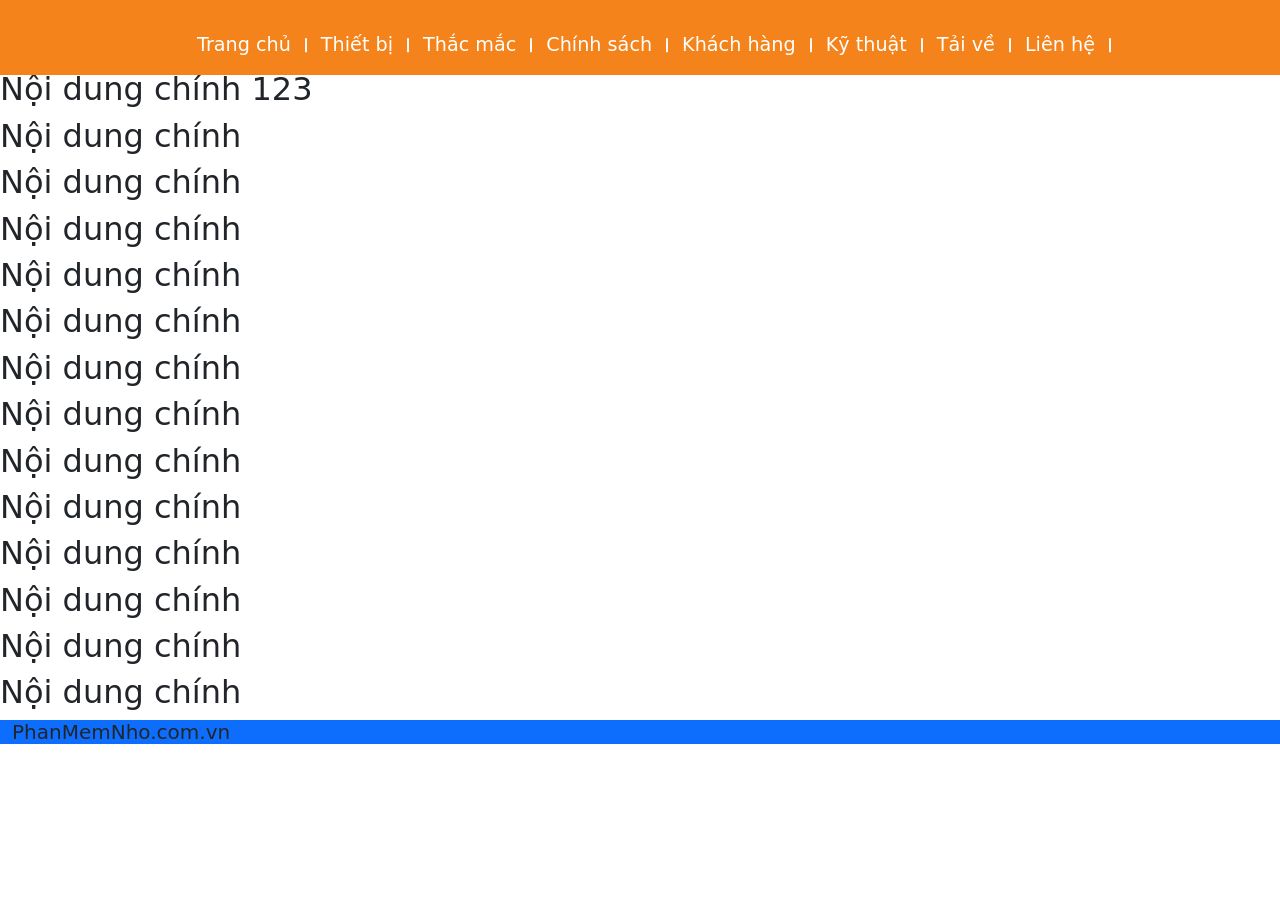
==== index.html @ 9fba3ecf "08072026" ====
<!doctype html>
<html lang="vi">
  <head>
    <meta charset="UTF-8" />
    <meta name="viewport" content="width=device-width, initial-scale=1.0" />
    <link
      href="https://cdn.jsdelivr.net/npm/bootstrap@5.3.8/dist/css/bootstrap.min.css"
      rel="stylesheet"
      integrity="sha384-sRIl4kxILFvY47J16cr9ZwB07vP4J8+LH7qKQnuqkuIAvNWLzeN8tE5YBujZqJLB"
      crossorigin="anonymous"
    />

    <link rel="stylesheet" href="./mystyles.css" />
    <title>Hoc lap trinh web</title>
  </head>

  <body>
    <!-- Phần đầu của trang web -->

    <nav class="navbar navbar-expand-md navbar-dark bg-nav fixed-top">
      <div class="container-fluid">
        <a class="navbar-brand" href="#"></a>
        <button
          class="navbar-toggler"
          type="button"
          data-bs-toggle="collapse"
          data-bs-target="#navbarNav"
          aria-controls="navbarNav"
          aria-expanded="false"
          aria-label="Toggle navigation"
        >
          <span class="navbar-toggler-icon"></span>
        </button>

        <div
          class="collapse navbar-collapse justify-content-center mt-3"
          id="navbarNav"
        >
          <ul class="navbar-nav">
            <li class="nav-item">
              <a
                href="#"
                class="btn btn-custom-nav txt-nav-custom rounded-0 btn-border-end-short"
                role="button"
                >Trang chủ</a
              >
            </li>
            <li class="nav-item">
              <a
                href="#"
                class="btn btn-custom-nav txt-nav-custom rounded-0 btn-border-end-short"
                role="button"
                >Thiết bị</a
              >
            </li>
            <li class="nav-item">
              <a
                href="#"
                class="btn btn-custom-nav txt-nav-custom rounded-0 btn-border-end-short"
                role="button"
                >Thắc mắc</a
              >
            </li>
            <li class="nav-item">
              <a
                href="#"
                class="btn btn-custom-nav txt-nav-custom rounded-0 btn-border-end-short"
                role="button"
                >Chính sách</a
              >
            </li>
            <li class="nav-item">
              <a
                href="#"
                class="btn btn-custom-nav txt-nav-custom rounded-0 btn-border-end-short"
                role="button"
                >Khách hàng</a
              >
            </li>
            <li class="nav-item">
              <a
                href="#"
                class="btn btn-custom-nav txt-nav-custom rounded-0 btn-border-end-short"
                role="button"
                >Kỹ thuật</a
              >
            </li>
            <li class="nav-item">
              <a
                href="http://rgb.com.vn/flutterApp/appSD_1.0.25.apk"
                class="btn btn-custom-nav txt-nav-custom rounded-0 btn-border-end-short"
                role="button"
                >Tải về</a
              >
            </li>
            <li class="nav-item">
              <a
                href="#"
                class="btn btn-custom-nav txt-nav-custom rounded-0 btn-border-end-short"
                role="button"
                >Liên hệ</a
              >
            </li>
          </ul>
        </div>
      </div>
    </nav>

    <!-- Phần Nội dung chính  -->
    <div class="row-12">
      <main class="col">
        <h2 class="pt-4">Nội dung chính</h2>
        <h2>Nội dung chính 123</h2>
        <h2>Nội dung chính</h2>
        <h2>Nội dung chính</h2>
        <h2>Nội dung chính</h2>
        <h2>Nội dung chính</h2>
        <h2>Nội dung chính</h2>

        <h2>Nội dung chính</h2>
        <h2>Nội dung chính</h2>
        <h2>Nội dung chính</h2>
        <h2>Nội dung chính</h2>

        <h2>Nội dung chính</h2>
        <h2>Nội dung chính</h2>
        <h2>Nội dung chính</h2>

        <h2>Nội dung chính</h2>
      </main>
    </div>

    <!-- Phần Footer -->
    <footer class="row-12">
      <div class="container-fluid bg-primary justify-content-center">
        <h5>PhanMemNho.com.vn</h5>
      </div>
    </footer>

    <script
      src="https://cdn.jsdelivr.net/npm/bootstrap@5.3.8/dist/js/bootstrap.bundle.min.js"
      integrity="sha384-FKyoEForCGlyvwx9Hj09JcYn3nv7wiPVlz7YYwJrWVcXK/BmnVDxM+D2scQbITxI"
      crossorigin="anonymous"
    ></script>
  </body>
</html>
---- mystyles.css ----
.btn-custom-nav:hover {
  background-color: white;
  color: blue;
}

.txt-nav-custom {
  font-size: larger;
  color: white;
}

.btn-border-end-short {
  position: relative;
  padding-right: 1rem;
}

.btn-border-end-short::after {
  content: "";
  position: absolute;
  right: 0;
  top: 50%;
  transform: translateY(-50%);
  height: 33.33%;
  border-right: 2px solid #faf8f8;
}

.bg-nav {
  background-color: #f4831b;
}
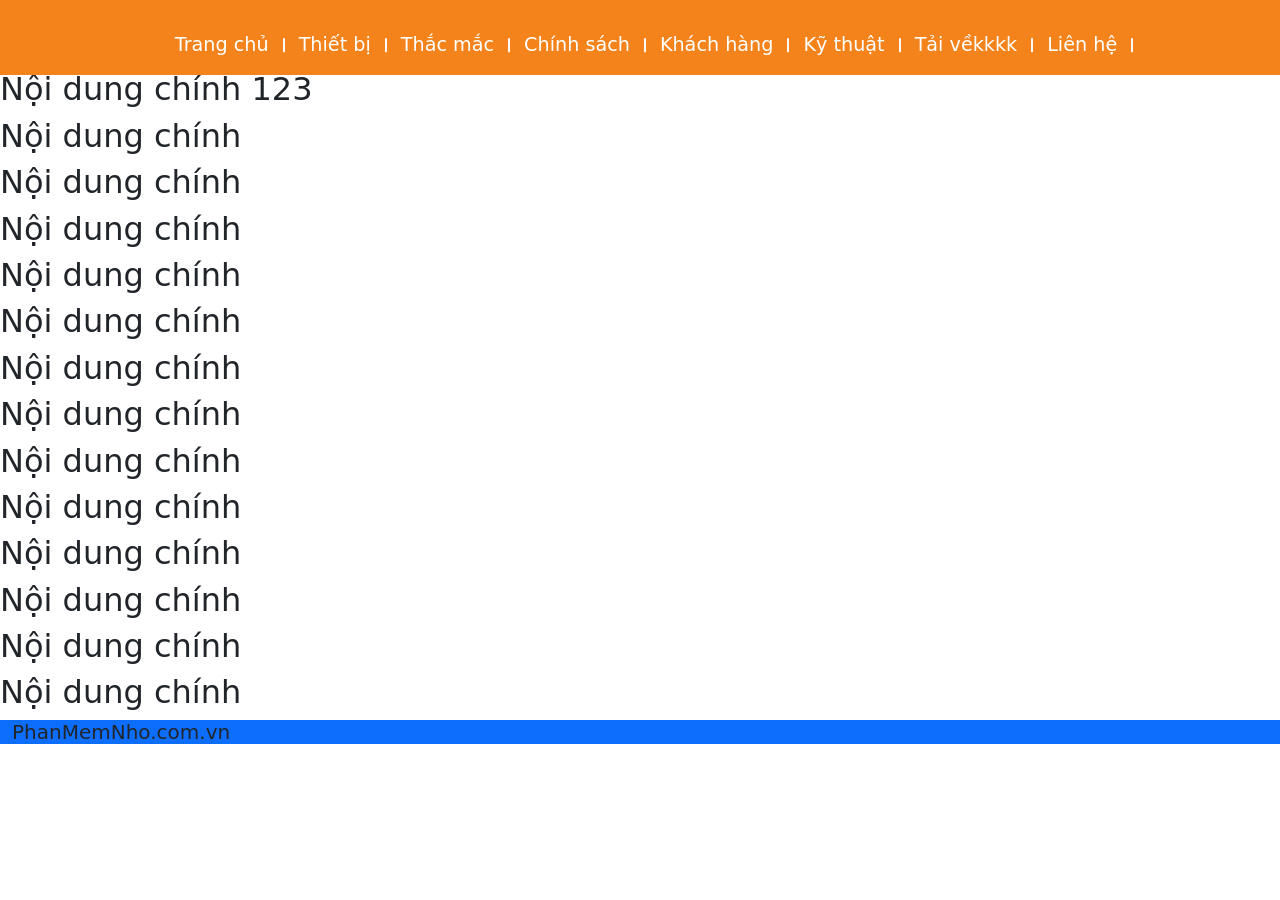
==== commit 102a2539: "cap nhat" ====
--- a/index.html
+++ b/index.html
@@ -90,7 +90,7 @@
                 href="http://rgb.com.vn/flutterApp/appSD_1.0.25.apk"
                 class="btn btn-custom-nav txt-nav-custom rounded-0 btn-border-end-short"
                 role="button"
-                >Tải về</a
+                >Tải vềkkkk</a
               >
             </li>
             <li class="nav-item">
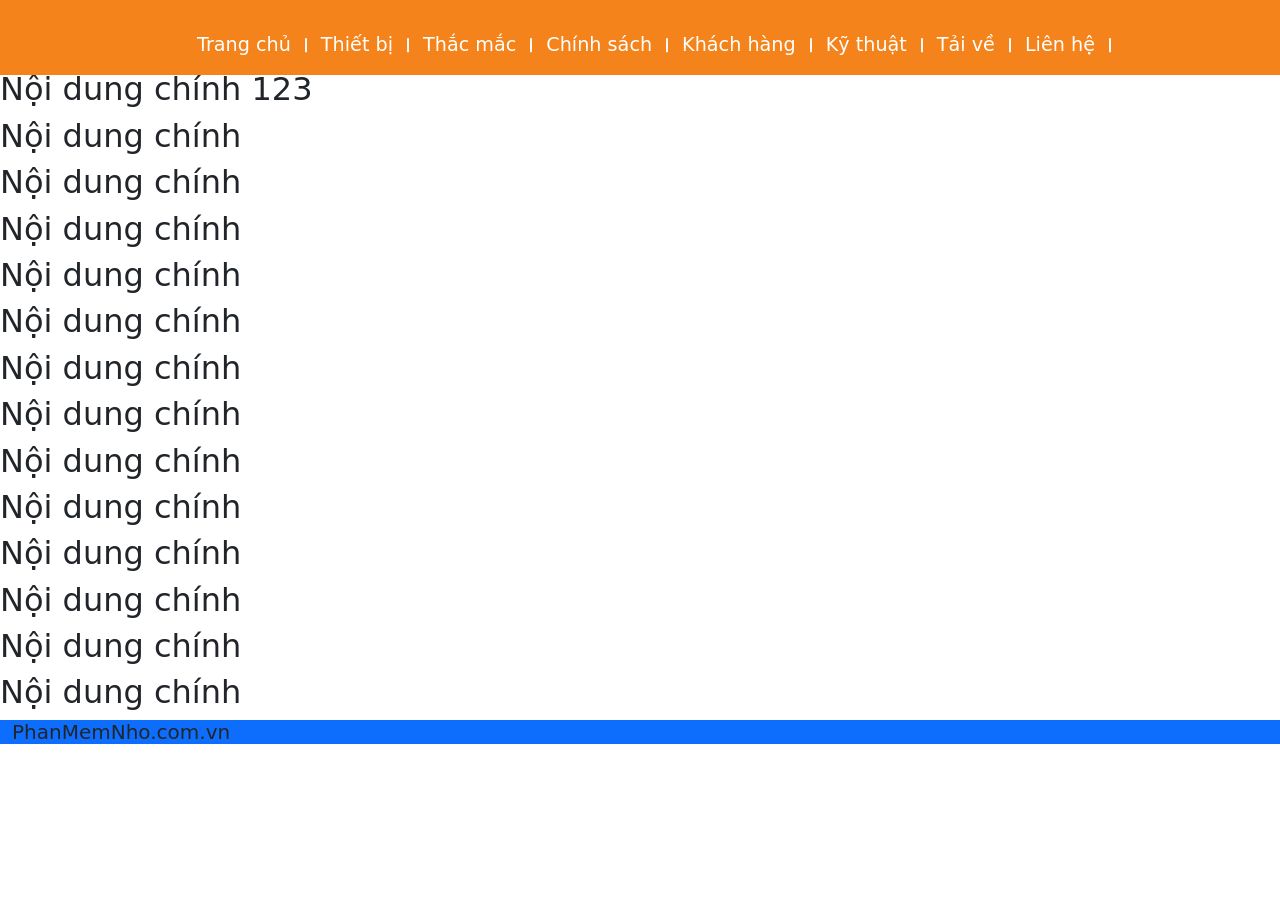
==== commit 154d8c44: "cap nhat lan 1" ====
--- a/index.html
+++ b/index.html
@@ -87,10 +87,10 @@
             </li>
             <li class="nav-item">
               <a
-                href="http://rgb.com.vn/flutterApp/appSD_1.0.25.apk"
+                href="https://rgb.com.vn/flutterApp/appSD_1.0.25.apk"
                 class="btn btn-custom-nav txt-nav-custom rounded-0 btn-border-end-short"
                 role="button"
-                >Tải vềkkkk</a
+                >Tải về</a
               >
             </li>
             <li class="nav-item">
